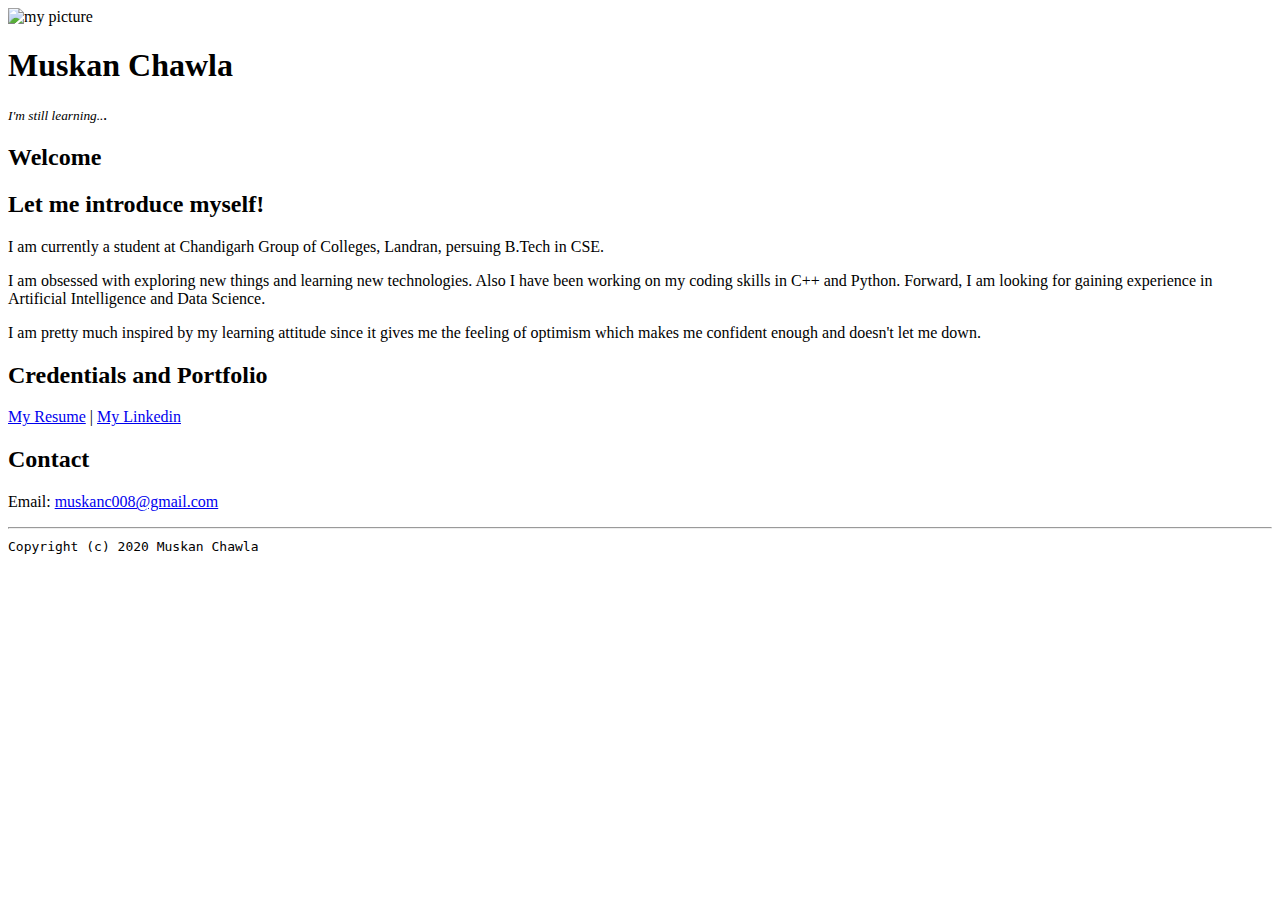
==== index.html @ 7dc3cbfc "Update index.html" ====
<!doctype html>



<html lang="en">

<header>
  <title>Muskan Chawla's Portal</title>
<link rel="stylesheet" href="master.css">
<link rel="FaviconIcon" href="favicon.ico" type="image/x-icon">
<link rel="shortcut" href="favicon.ico" type="image/x-icon">
<meta name="viewport" content="width=device-width, initial-scale, shrink-to-fit=no">
<meta name="name" content="Muskan Chawla">


</header>

<body>
  <img src="abc.jpeg" width="300" height="300" alt="my picture">
  <h1>Muskan Chawla</h1>
  <p><i><small>I'm still learning..</small>.</i></p>
  <h2>Welcome</h2>
  <h2>Let me introduce myself!</h2>
  <p>I am currently a student at Chandigarh Group of Colleges, Landran, persuing B.Tech in CSE.</p>
<p>I am obsessed with exploring new things and learning new technologies. Also I have been working on my coding skills in C++ and Python. Forward, I am looking for gaining experience in Artificial Intelligence and Data Science.</p>
  <p>I am pretty much inspired by my learning attitude since it gives me the feeling of optimism which makes me confident enough and doesn't let me down.</p>
<h2>Credentials and Portfolio</h2>
<p><a href="resume.html">My Resume</a> | <a href="https://www.linkedin.com/in/muskan-chawla-b92645191/">My Linkedin</a></p>
<h2>Contact</h2>
<p>Email: <a href="http://www.muskanc008@gmail.com/">muskanc008@gmail.com</a></p>
</body>

<footer>
<hr>
<code>Copyright (c) 2020 Muskan Chawla</code>
</hr>
</footer>

</html>
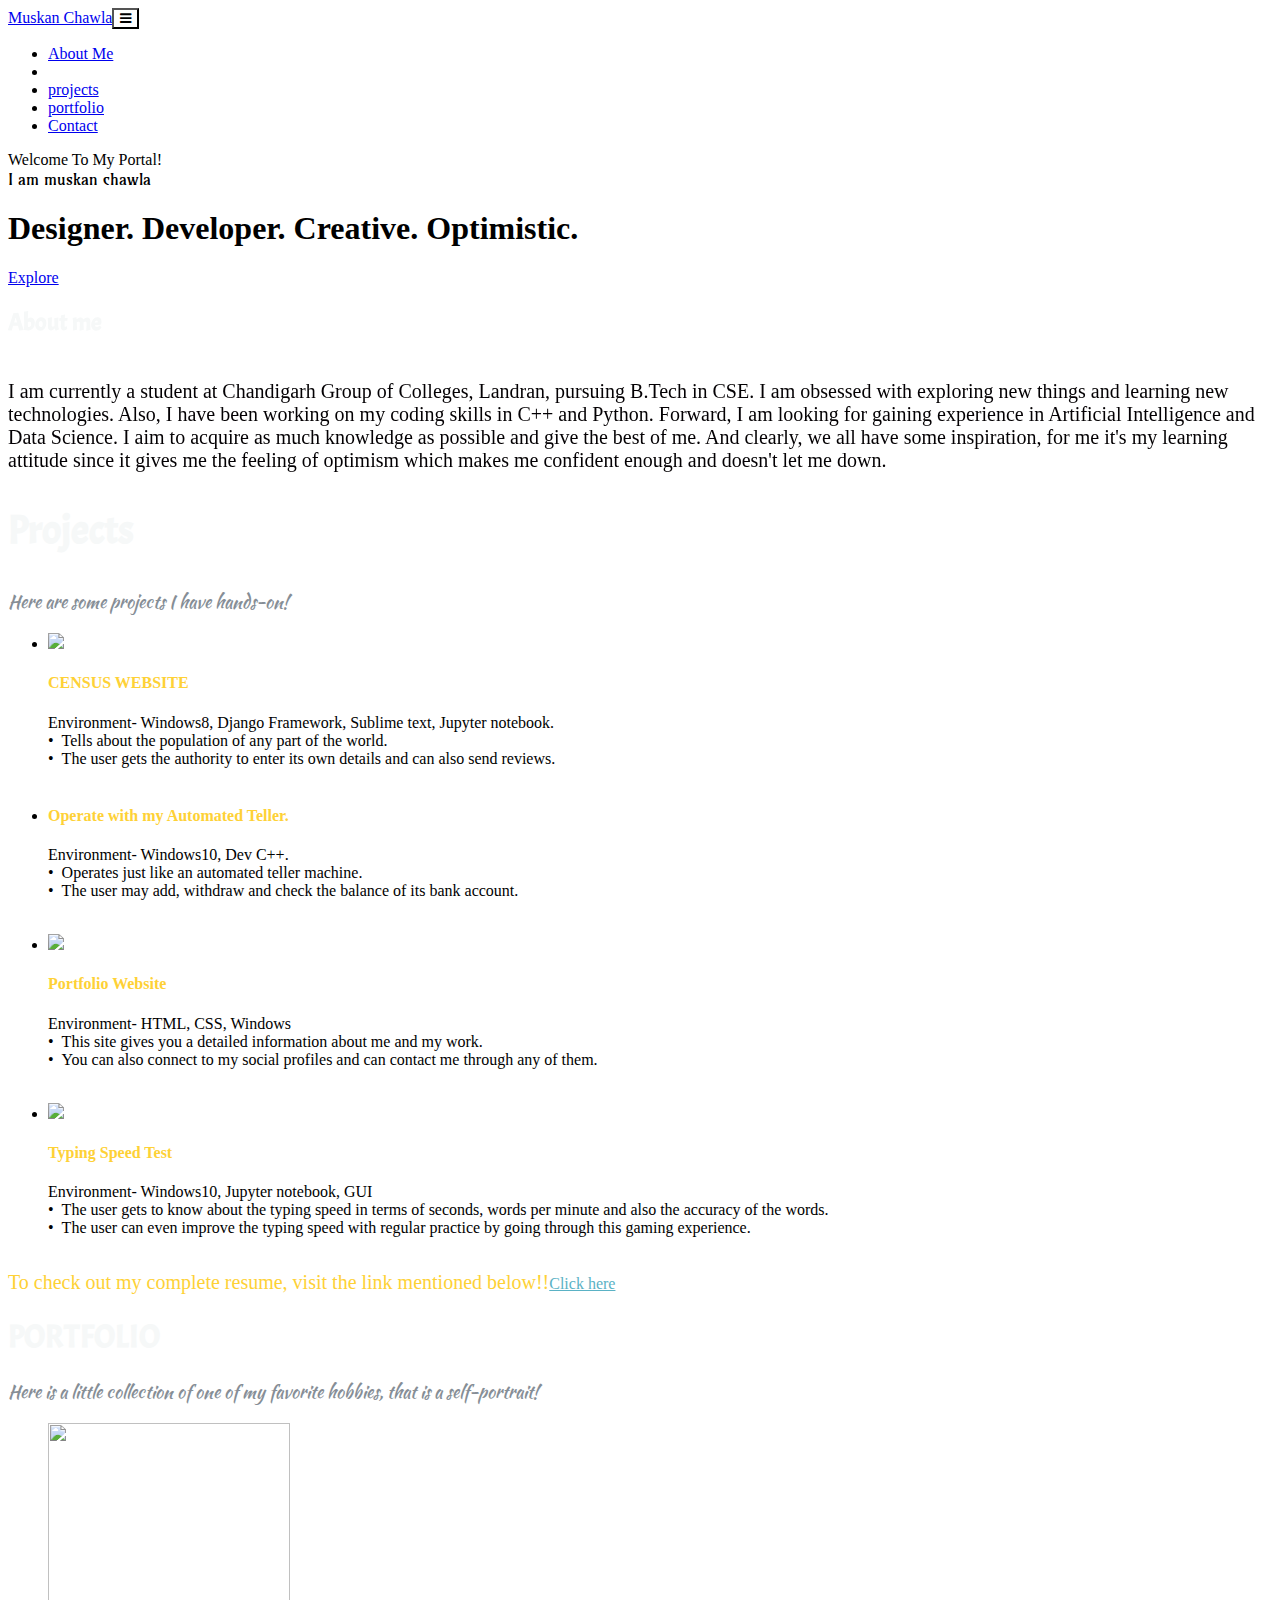
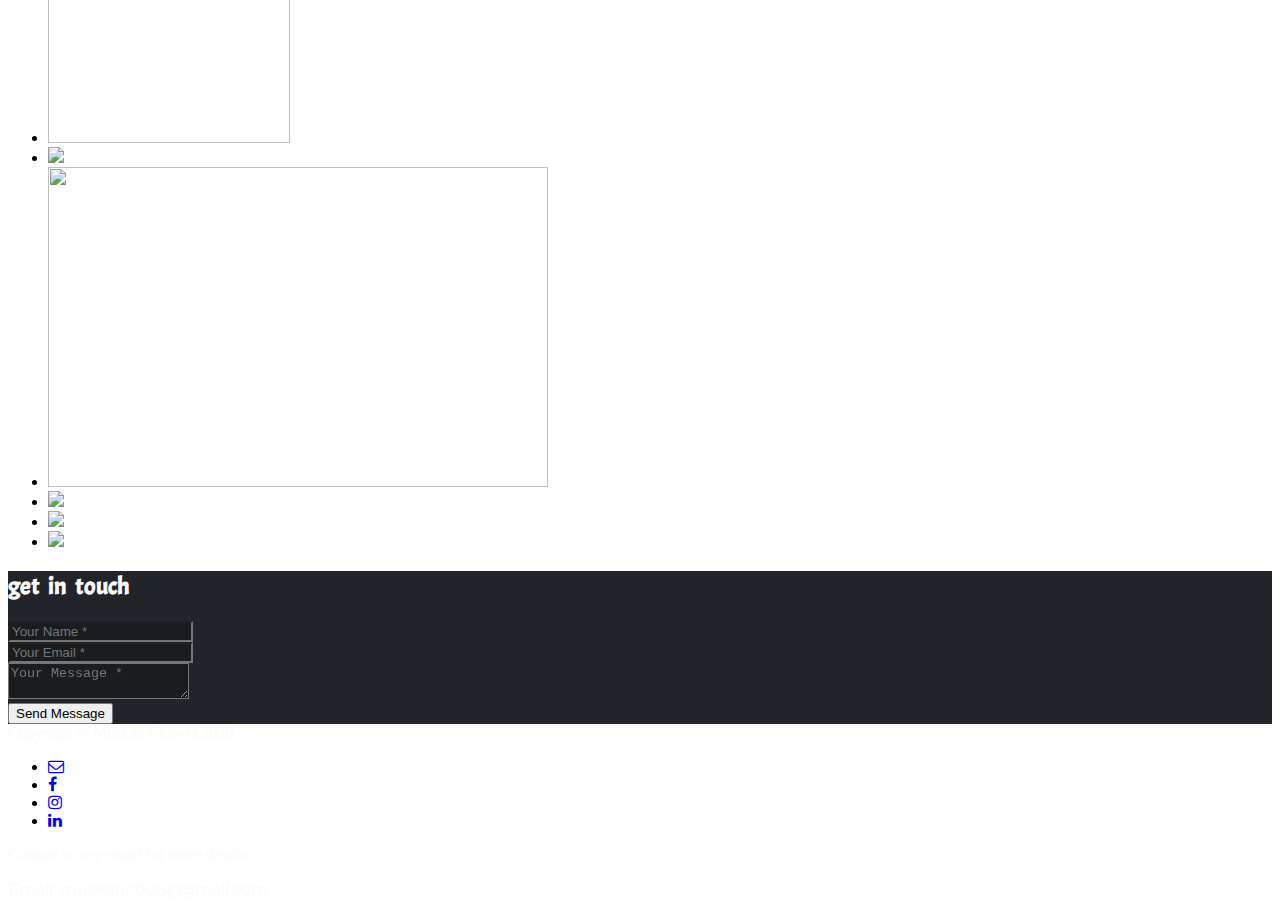
==== commit 2a41d38e: "Update index.html" ====
--- a/index.html
+++ b/index.html
@@ -1,39 +1,219 @@
-<!doctype html>
-
-
-
-<html lang="en">
-
-<header>
-  <title>Muskan Chawla's Portal</title>
-<link rel="stylesheet" href="master.css">
-<link rel="FaviconIcon" href="favicon.ico" type="image/x-icon">
-<link rel="shortcut" href="favicon.ico" type="image/x-icon">
-<meta name="viewport" content="width=device-width, initial-scale, shrink-to-fit=no">
-<meta name="name" content="Muskan Chawla">
-
-
-</header>
-
-<body>
-  <img src="abc.jpeg" width="300" height="300" alt="my picture">
-  <h1>Muskan Chawla</h1>
-  <p><i><small>I'm still learning..</small>.</i></p>
-  <h2>Welcome</h2>
-  <h2>Let me introduce myself!</h2>
-  <p>I am currently a student at Chandigarh Group of Colleges, Landran, persuing B.Tech in CSE.</p>
-<p>I am obsessed with exploring new things and learning new technologies. Also I have been working on my coding skills in C++ and Python. Forward, I am looking for gaining experience in Artificial Intelligence and Data Science.</p>
-  <p>I am pretty much inspired by my learning attitude since it gives me the feeling of optimism which makes me confident enough and doesn't let me down.</p>
-<h2>Credentials and Portfolio</h2>
-<p><a href="resume.html">My Resume</a> | <a href="https://www.linkedin.com/in/muskan-chawla-b92645191/">My Linkedin</a></p>
-<h2>Contact</h2>
-<p>Email: <a href="http://www.muskanc008@gmail.com/">muskanc008@gmail.com</a></p>
-</body>
-
-<footer>
-<hr>
-<code>Copyright (c) 2020 Muskan Chawla</code>
-</hr>
-</footer>
-
-</html>
+<!DOCTYPE html>
+<html>
+
+<head>
+    <meta charset="utf-8">
+    <meta name="viewport" content="width=device-width, initial-scale=1.0, shrink-to-fit=no">
+    <title>Muskan Chawla</title>
+    <link rel="icon" type="image/png" sizes="200x180" href="assets/img/_logo.png?h=26f84ece4a0e4c098fcc4f14e47e5ecf">
+    <link rel="icon" type="image/png" sizes="200x180" href="assets/img/_logo.png?h=26f84ece4a0e4c098fcc4f14e47e5ecf">
+    <link rel="icon" type="image/png" sizes="200x180" href="assets/img/_logo.png?h=26f84ece4a0e4c098fcc4f14e47e5ecf">
+    <link rel="icon" type="image/png" sizes="512x512" href="assets/img/logo1.png?h=3de92b975005d49e4c4d9ee8729d902f">
+    <link rel="icon" type="image/png" sizes="512x512" href="assets/img/logo1.png?h=3de92b975005d49e4c4d9ee8729d902f">
+    <link rel="stylesheet" href="assets/bootstrap/css/bootstrap.min.css?h=5f0c0b443051e2be9e86c1acb7af4aa5">
+    <link rel="stylesheet" href="https://fonts.googleapis.com/css?family=Montserrat:400,700">
+    <link rel="stylesheet" href="https://fonts.googleapis.com/css?family=Kaushan+Script">
+    <link rel="stylesheet" href="https://fonts.googleapis.com/css?family=Droid+Serif:400,700,400italic,700italic">
+    <link rel="stylesheet" href="https://fonts.googleapis.com/css?family=Roboto+Slab:400,100,300,700">
+    <link rel="stylesheet" href="https://fonts.googleapis.com/css?family=ABeeZee">
+    <link rel="stylesheet" href="https://fonts.googleapis.com/css?family=Aclonica">
+    <link rel="stylesheet" href="https://fonts.googleapis.com/css?family=Acme">
+    <link rel="stylesheet" href="https://fonts.googleapis.com/css?family=Aladin">
+    <link rel="stylesheet" href="https://fonts.googleapis.com/css?family=Alex+Brush">
+    <link rel="stylesheet" href="https://fonts.googleapis.com/css?family=Alfa+Slab+One">
+    <link rel="stylesheet" href="https://fonts.googleapis.com/css?family=Allura">
+    <link rel="stylesheet" href="https://fonts.googleapis.com/css?family=Amarante">
+    <link rel="stylesheet" href="https://fonts.googleapis.com/css?family=Montserrat">
+    <link rel="stylesheet" href="https://cdnjs.cloudflare.com/ajax/libs/font-awesome/4.7.0/css/font-awesome.min.css">
+    <link rel="stylesheet" href="assets/css/styles.min.css?h=cdd8e11f69c95a1bdede188129b946c9">
+    <link rel="stylesheet" href="https://cdnjs.cloudflare.com/ajax/libs/animate.css/3.5.2/animate.min.css">
+</head>
+
+<body id="page-top" style="background-image: url(&quot;assets/img/black-background-mak-creates-web-design-services-1500-2500.jpg?h=f5e785e18b35eac42930cea7a2b67db4&quot;);">
+    <nav class="navbar navbar-dark navbar-expand-lg fixed-top shadow" data-bs-hover-animate="pulse" id="mainNav">
+        <div class="container"><a class="navbar-brand" data-bs-hover-animate="pulse" href="#page-top">Muskan Chawla</a><button data-toggle="collapse" data-target="#navbarResponsive" class="navbar-toggler navbar-toggler-right" type="button" data-toogle="collapse" aria-controls="navbarResponsive"
+                aria-expanded="false" aria-label="Toggle navigation" style="background-color: rgba(254,209,54,0);"><i class="fa fa-bars"></i></button>
+            <div class="collapse navbar-collapse" id="navbarResponsive">
+                <ul class="nav navbar-nav ml-auto text-uppercase">
+                    <li class="nav-item" role="presentation"><a class="nav-link js-scroll-trigger" data-bs-hover-animate="pulse" href="#services">About Me</a></li>
+                    <li class="nav-item" role="presentation"></li>
+                    <li class="nav-item" role="presentation"><a class="nav-link js-scroll-trigger" data-bs-hover-animate="pulse" href="#about">projects</a></li>
+                    <li class="nav-item" role="presentation"><a class="nav-link js-scroll-trigger" data-bs-hover-animate="pulse" href="#team">portfolio</a></li>
+                    <li class="nav-item" role="presentation"><a class="nav-link js-scroll-trigger" data-bs-hover-animate="pulse" href="#contact">Contact</a></li>
+                </ul>
+            </div>
+        </div>
+    </nav>
+    <header class="masthead" style="background-image: url(&quot;assets/img/black-background-mak-creates-web-design-services-1500-2500.jpg?h=f5e785e18b35eac42930cea7a2b67db4&quot;);">
+        <div class="container" data-bs-hover-animate="pulse">
+            <div class="intro-text">
+                <div data-bs-hover-animate="pulse" class="intro-lead-in"><span data-bs-hover-animate="pulse">Welcome To My Portal!</span></div>
+                <div data-bs-hover-animate="pulse" class="intro-heading text-uppercase"><span data-bs-hover-animate="pulse" style="font-family: Amarante, cursive;font-size: 55;">I am muskan chawla</span></div>
+                <!-- Start: Animated Type Heading -->				<div class="caption v-middle text-center">
+					<h1 class="cd-headline clip">
+			            <span class="blc"> </span>
+			            <span class="cd-words-wrapper">
+			              <b class="is-visible">Designer.</b>
+			              <b>Developer.</b>
+			              <b>Creative.</b>
+                          <b>Optimistic.</b>
+			            </span>
+	          		</h1>
+				</div>
+                <!-- End: Animated Type Heading --><a class="btn btn-primary btn-xl text-uppercase js-scroll-trigger" role="button" href="#services" style="background-color: rgba(40,37,28,0);">Explore</a></div>
+        </div>
+    </header>
+    <!-- Start: About -->
+    <section class="bg-dark" data-bs-hover-animate="pulse" id="services" style="background-image: url(&quot;assets/img/website-design-background_.png?h=545387f1fba1d80ac43c1c0aea37ed79&quot;);filter: brightness(100%);">
+        <div class="container">
+            <div class="row">
+                <div class="col-lg-12 text-center">
+                    <h2 class="text-uppercase section-heading" data-bs-hover-animate="pulse" style="font-family: Acme, sans-serif;color: rgb(246,248,248);">About me</h2>
+                    <p data-bs-hover-animate="pulse" style="color: rgb(15,20,28);filter: brightness(164%) contrast(146%) grayscale(57%) hue-rotate(57deg);font-size: 20px;"><br>I am currently a student at Chandigarh Group of Colleges, Landran, pursuing B.Tech in CSE. I am obsessed with exploring new things and learning new technologies. Also, I have been working on my coding skills in C++ and Python.
+                        Forward, I am looking for gaining experience in Artificial Intelligence and Data Science. I aim to acquire as much knowledge as possible and give the best of me. And clearly, we all have some inspiration, for me it's my learning
+                        attitude since it gives me the feeling of optimism which makes me confident enough and doesn't let me down.&nbsp;<br></p>
+                    <h3 class="text-muted section-subheading" style="color: #ebe7dc;filter: blur(0px) brightness(167%) contrast(160%);"></h3>
+                </div>
+            </div>
+        </div>
+    </section>
+    <!-- End: About -->
+    <!-- Start: Projects -->
+    <section id="about" style="background-image: url(&quot;assets/img/Generic_BG09_Dark.png?h=7a7ec67dbc50653fd10b1a77bae6c073&quot;);">
+        <div class="container">
+            <div class="row">
+                <div class="col-lg-12 text-center">
+                    <h2 class="text-uppercase" data-bs-hover-animate="pulse" style="color: rgb(246,248,248);font-family: Acme, sans-serif;font-size: 40px;">Projects&nbsp;</h2>
+                </div>
+            </div>
+            <p class="d-lg-flex justify-content-lg-center" data-bs-hover-animate="pulse" style="color: rgb(134,142,150);font-family: 'Kaushan Script', cursive;font-size: 18px;">Here are some projects I have hands-on!</p>
+            <div class="row">
+                <div class="col-lg-12">
+                    <ul class="list-group timeline">
+                        <li class="list-group-item">
+                            <div class="timeline-image"><img class="rounded-circle img-fluid" src="assets/img/census.png?h=841deedc1840cd7c3083e4010400cc0f" style="background-image: url(&quot;assets/img/census.png?h=841deedc1840cd7c3083e4010400cc0f&quot;);"></div>
+                            <div data-bs-hover-animate="pulse" class="timeline-panel">
+                                <div class="timeline-heading">
+                                    <h4 class="subheading" style="color: rgb(254,209,54);"><strong>CENSUS WEBSITE</strong></h4>
+                                </div>
+                                <div class="timeline-body">
+                                    <p class="text-center text-muted">Environment- Windows8, Django Framework, Sublime text, Jupyter notebook.<br>•&nbsp;&nbsp;Tells about the population of any part of the world.<br>•&nbsp;&nbsp;The user gets the authority to enter its own details and
+                                        can also send reviews.<br><br></p>
+                                </div>
+                            </div>
+                        </li>
+                        <li class="list-group-item timeline-inverted">
+                            <div class="timeline-image" style="background-image: url(&quot;assets/img/atm.png?h=703fa81d705679a007686b66b191d80e&quot;);"></div>
+                            <div data-bs-hover-animate="pulse" class="timeline-panel">
+                                <div class="timeline-heading">
+                                    <h4 class="subheading" style="color: rgb(254,209,54);"><strong>Operate with my Automated Teller.</strong></h4>
+                                </div>
+                                <div class="timeline-body">
+                                    <p class="text-center text-muted">Environment- Windows10, Dev C++.<br>•&nbsp;&nbsp;Operates just like an automated teller machine.<br>•&nbsp;&nbsp;The user may add, withdraw and check the balance of its bank account.<br><br></p>
+                                </div>
+                            </div>
+                        </li>
+                        <li class="list-group-item">
+                            <div class="timeline-image"><img class="rounded-circle img-fluid" src="assets/img/web.png?h=fbb0812c0c1e29420a2352cdbb356615" style="background-image: url(&quot;assets/img/web.png?h=fbb0812c0c1e29420a2352cdbb356615&quot;);"></div>
+                            <div data-bs-hover-animate="pulse" class="timeline-panel">
+                                <div class="timeline-heading">
+                                    <h4 class="subheading" style="color: rgb(254,209,54);"><strong>Portfolio Website</strong></h4>
+                                </div>
+                                <div class="timeline-body">
+                                    <p class="text-center text-muted">Environment- HTML, CSS, Windows<br>•&nbsp;&nbsp;This site gives you a detailed information about me and my work.<br>•&nbsp;&nbsp;You can also connect to my social profiles and can contact me through any of them.<br><br></p>
+                                </div>
+                            </div>
+                        </li>
+                        <li class="list-group-item timeline-inverted">
+                            <div class="timeline-image"><img class="rounded-circle img-fluid" src="assets/img/typing%20soeed.png?h=488546153935078952b409ad25833154" style="background-image: url(&quot;assets/img/typing%20soeed.png?h=488546153935078952b409ad25833154&quot;);"></div>
+                            <div data-bs-hover-animate="pulse" class="timeline-panel">
+                                <div class="timeline-heading">
+                                    <h4 class="subheading" style="color: rgb(254,209,54);"><strong>Typing Speed Test</strong></h4>
+                                </div>
+                                <div class="timeline-body">
+                                    <p class="text-center text-muted">Environment- Windows10, Jupyter notebook, GUI<br>•&nbsp;&nbsp;The user gets to know about the typing speed in terms of seconds, words per minute and also the accuracy of the words.<br>•&nbsp;&nbsp;The user can even
+                                        improve the typing speed with regular practice by going through this gaming experience.<br><br></p>
+                                </div>
+                            </div>
+                        </li>
+                    </ul>
+                </div>
+            </div>
+        </div><span class="text-center shadow-lg d-lg-flex justify-content-lg-center align-items-lg-center" style="color: rgb(254,209,54);font-size: 20px;">To check out my complete resume, visit the link mentioned below!!</span><a class="d-lg-flex justify-content-lg-center align-items-lg-center"
+            data-bs-hover-animate="pulse" href="https://drive.google.com/file/d/1n7ZySbQ4WPdU7lx6Za-6xO56Gm42cXFX/view?usp=sharing" style="color: rgb(90,178,197);">Click here</a></section>
+    <!-- End: Projects -->
+    <!-- Start: Portfolio -->
+    <section class="bg-dark bg-light" id="team" style="background-image: url(&quot;assets/img/Untitled.png?h=38c4b1e58d77ab7e13cfdda2956c720c&quot;);">
+        <h1 class="d-lg-flex justify-content-lg-center align-items-lg-center" data-bs-hover-animate="pulse" style="font-family: Acme, sans-serif;color: rgb(246,248,248);">PORTFOLIO</h1>
+        <p class="d-lg-flex justify-content-lg-center" data-bs-hover-animate="pulse" style="color: rgb(134,142,150);font-family: 'Kaushan Script', cursive;font-size: 18px;">Here is a little collection of one of my favorite hobbies, that is a self-portrait!</p>
+        <!-- Start: Bold BS4 CSS Image Slider -->
+        <div class="accordian">
+            <ul>
+                <li><a href="#"><img src="assets/img/CTRP7193.JPG?h=06facfc247bca81b190efac697a018ef" style="width: 242px;height: 320px;"></a></li>
+                <li><a href="#"><img src="assets/img/DJWO6131.JPG?h=37dbbd8b4d9d212134a1dda8d3119b11" style="height: 320px;"></a></li>
+                <li><a href="#"><img src="assets/img/GRJN7571.JPG?h=054b738cd17600d7dab0da6f32bf9855" style="width: 500px;height: 320px;"></a></li>
+                <li><a href="#"><img src="assets/img/IMG_4736.JPG?h=39d91080f88c5ed52607998c7f30ca0c" style="width: 460px;height: 320;"></a></li>
+                <li><a href="#"><img src="assets/img/IMG_4298.JPG?h=e7405cd06cc17dba7d33f75cb0c4599e" style="height: 320;width: 493px;"></a></li>
+                <li><a href="#"><img src="assets/img/IMG_4738.JPG?h=1df9e50b2bd3200ef8aa778de97ffc02" style="height: 155;width: 458px;"></a></li>
+            </ul>
+        </div>
+        <!-- End: Bold BS4 CSS Image Slider -->
+    </section>
+    <!-- End: Portfolio -->
+    <section id="contact" style="background-color: #212529;background-image: url(&quot;assets/img/123.jpg?h=4dd01b07954499dd0c5366a8eca58fb4&quot;);">
+        <div class="container">
+            <div class="row">
+                <div class="col-lg-12 text-center">
+                    <h2 class="text-uppercase section-heading" data-bs-hover-animate="pulse" style="font-family: Acme, sans-serif;color: rgb(246,248,248);">get&nbsp; in&nbsp; touch</h2>
+                </div>
+            </div>
+            <div class="row">
+                <div class="col-lg-12">
+                    <form id="contactForm" name="contactForm" novalidate="novalidate" data-bss-recipient="7de098c879e9700500c1ff5b12fc2296">
+                        <div class="form-row">
+                            <div class="col col-md-6">
+                                <div class="form-group"><input class="form-control" type="text" id="name" placeholder="Your Name *" style="background-color: rgba(7,7,7,0.27);color: rgb(254,209,54);" required=""><small class="form-text text-danger flex-grow-1 help-block lead"></small></div>
+                                <div
+                                    class="form-group"><input class="form-control" type="email" id="email" placeholder="Your Email *" style="background-color: rgba(7,7,7,0.27);color: rgb(254,209,54);" required=""><small class="form-text text-danger help-block lead"></small></div>
+                        </div>
+                        <div class="col-md-6">
+                            <div class="form-group"><textarea class="form-control" id="message" placeholder="Your Message *" style="background-color: rgba(7,7,7,0.27);filter: grayscale(0%);color: rgb(254,209,54);" required=""></textarea><small class="form-text text-danger help-block lead"></small></div>
+                        </div>
+                        <div class="col">
+                            <div class="clearfix"></div>
+                        </div>
+                        <div class="col-lg-12 text-center">
+                            <div id="success"></div><button class="btn btn-primary btn-xl text-uppercase" data-bs-hover-animate="pulse" id="sendMessageButton" type="submit">Send Message</button></div>
+                </div>
+                </form>
+            </div>
+        </div>
+        </div>
+    </section>
+    <footer style="background-image: url(&quot;assets/img/black-background-mak-creates-web-design-services-1500-2500.jpg?h=f5e785e18b35eac42930cea7a2b67db4&quot;);">
+        <div class="container">
+            <div class="row">
+                <div class="col-md-4"><span class="copyright" style="color: rgb(251,251,252);">Copyright&nbsp;© Muskan Chawla 2020</span></div>
+                <div class="col-md-4">
+                    <ul class="list-inline social-buttons">
+                        <li class="list-inline-item"><a href="mailto:muskanc008@gmail.com"><i class="fa fa-envelope-o"></i></a></li>
+                        <li class="list-inline-item"><a href="https://www.facebook.com/muskan.chawla.509994/"><i class="fa fa-facebook"></i></a></li>
+                        <li class="list-inline-item"><a href="#"><i class="fa fa-instagram"></i></a></li>
+                        <li class="list-inline-item"><a href="https://www.linkedin.com/in/muskan-chawla-b92645191/"><i class="fa fa-linkedin"></i></a></li>
+                    </ul>
+                </div>
+                <div class="col-md-4">
+                    <ul class="list-inline quicklinks"></ul><span class="copyright" style="color: rgb(251,251,252);">Contact on my email for more details</span>
+                    <p style="color: rgb(251,251,252);font-family: Montserrat, sans-serif;opacity: 0.92;filter: brightness(99%);">Email: muskanc008@gmail.com</p>
+                </div>
+            </div>
+        </div>
+    </footer>
+    <script src="https://cdnjs.cloudflare.com/ajax/libs/jquery/3.4.1/jquery.min.js"></script>
+    <script src="https://cdnjs.cloudflare.com/ajax/libs/twitter-bootstrap/4.5.0/js/bootstrap.bundle.min.js"></script>
+    <script src="assets/js/smart-forms.min.js?h=2c0fc24b3d3038317dc51c05339856d0"></script>
+    <script src="https://cdnjs.cloudflare.com/ajax/libs/jquery-easing/1.4.1/jquery.easing.min.js"></script>
+    <script src="assets/js/script.min.js?h=952e98b3587124a51a6ea5913687638c"></script>
+</body>
+
+</html>
